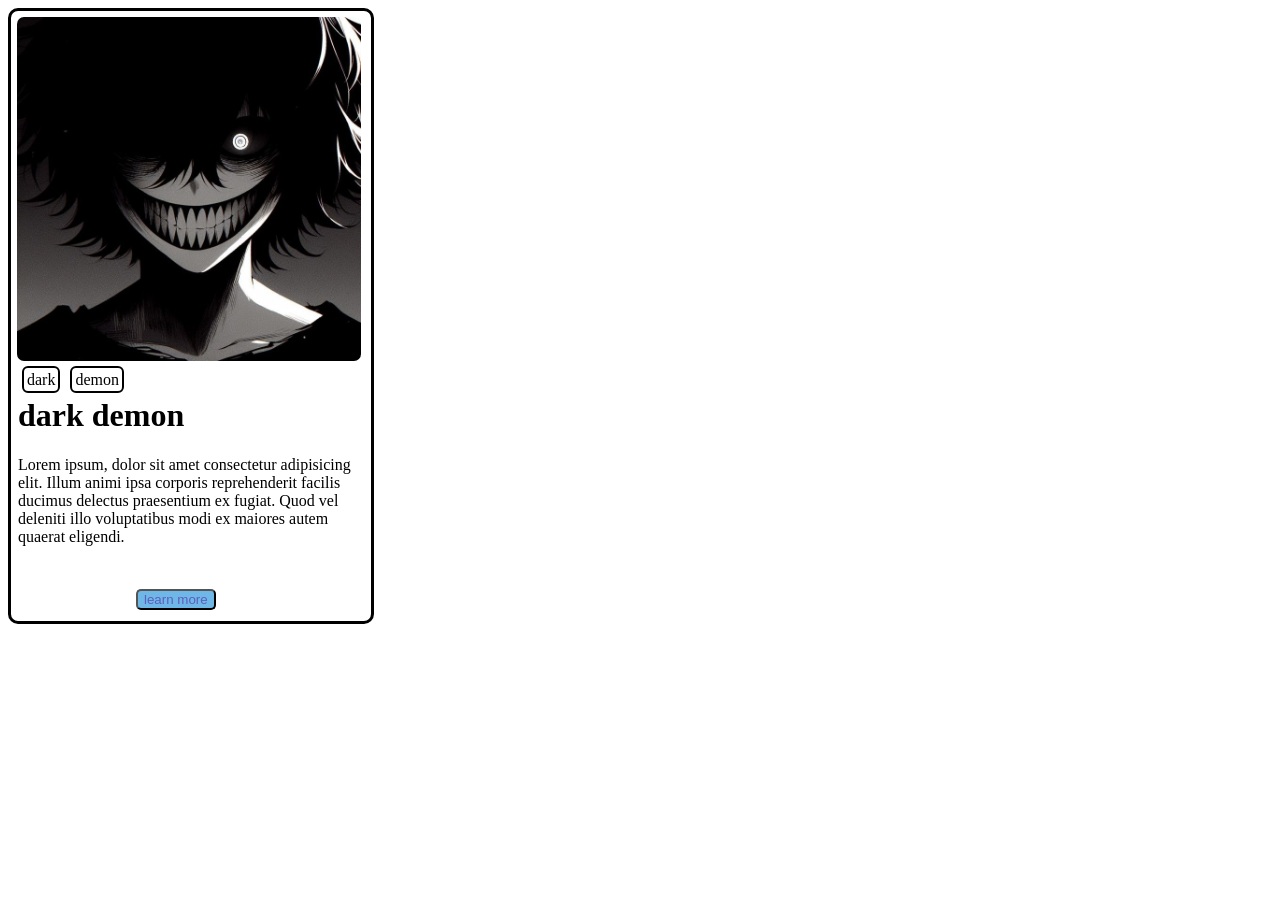
==== exercise 3/index.html @ 50b1521e "exercise 3" ====
<!DOCTYPE html>
<html lang="en">
<head>
    <meta charset="UTF-8">
    <meta name="viewport" content="width=device-width, initial-scale=1.0">
    <title>CARD</title>
</head>
<style>
    .card{
        height: 610px;
        width:360px;
        border: 3px solid black;
        position:absolute;
        background-color:white;
        border-radius:10px;
    }
    .img img{
        padding: 3px;
        margin:3px;
        border-radius:10px;
        position:absolute;
    }
    .capsule span{
    position:relative;
    top:360px;
    left: 8px;
    border:2px solid black;
    border-radius:6px;
    margin:3px;
    padding:3px;
    }
    .content{
        position:relative;
        top:340px;
        margin:5px;
        padding:2px;
    }
    .button button{
        position:relative;
        top:360px;
        left:125px;
        border-radius:5px;
        color:rgb(94, 94, 189);
        background-color:rgb(110, 183, 231);
    }

</style>
<body>
<div class="card">
    <div class="img"> <img src="dark.jpg" width="344px" alt="">
  </div> 
  <div class="capsule">
<span>dark</span>
<span>demon</span>
    
  </div>   
  <div class="content">
    <h1>dark demon</h1>
    <p>Lorem ipsum, dolor sit amet consectetur adipisicing elit. Illum animi ipsa corporis reprehenderit facilis ducimus delectus praesentium ex fugiat. Quod vel deleniti illo voluptatibus modi ex maiores autem quaerat eligendi.</p>
  </div>
  <div class="button">
<button>learn more</button>    
  </div>
</div>    
    
    
</body>
</html>
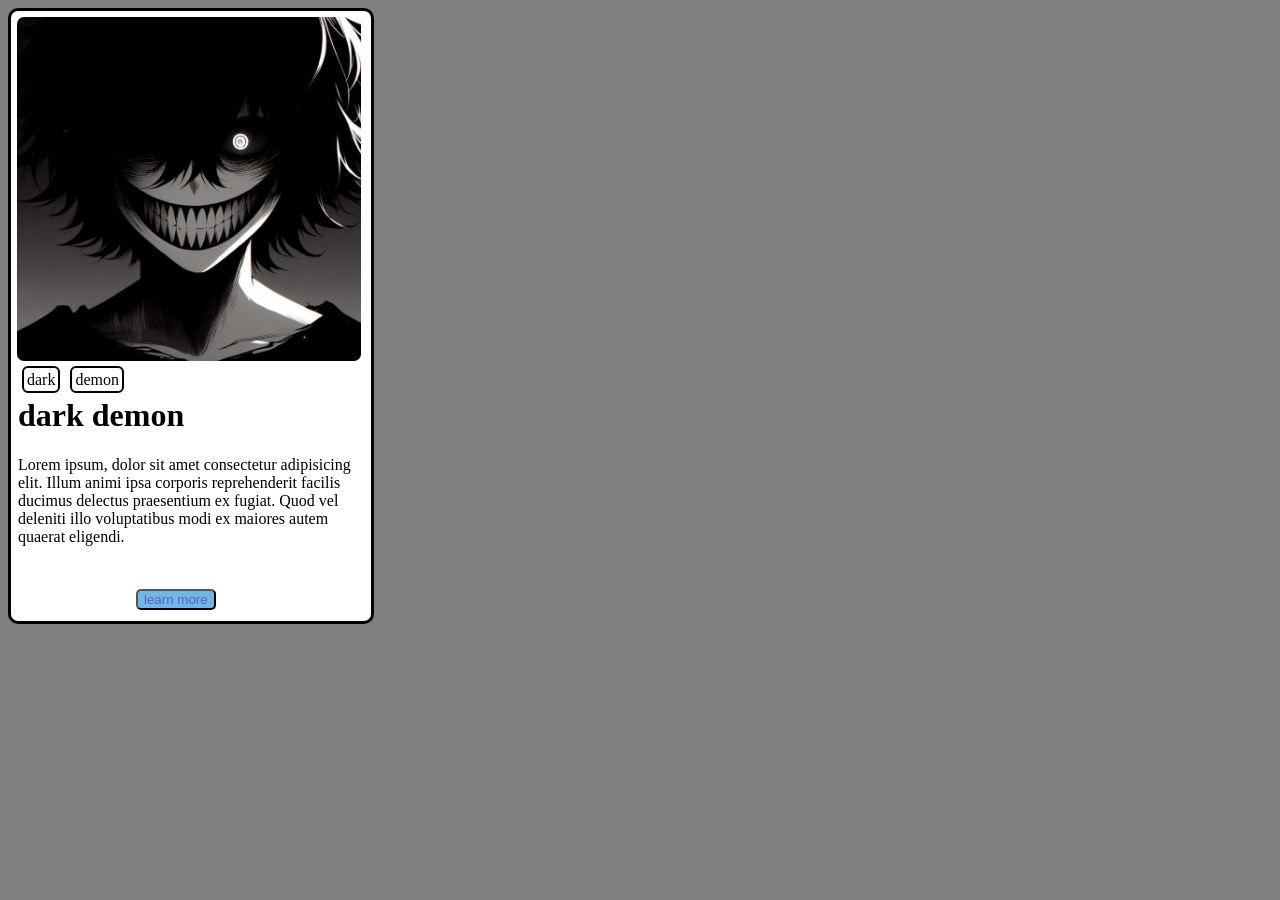
==== commit ea885715: "css transform" ====
--- a/exercise 3/index.html
+++ b/exercise 3/index.html
@@ -6,6 +6,9 @@
     <title>CARD</title>
 </head>
 <style>
+    body{
+        background-color:grey
+    }
     .card{
         height: 610px;
         width:360px;
